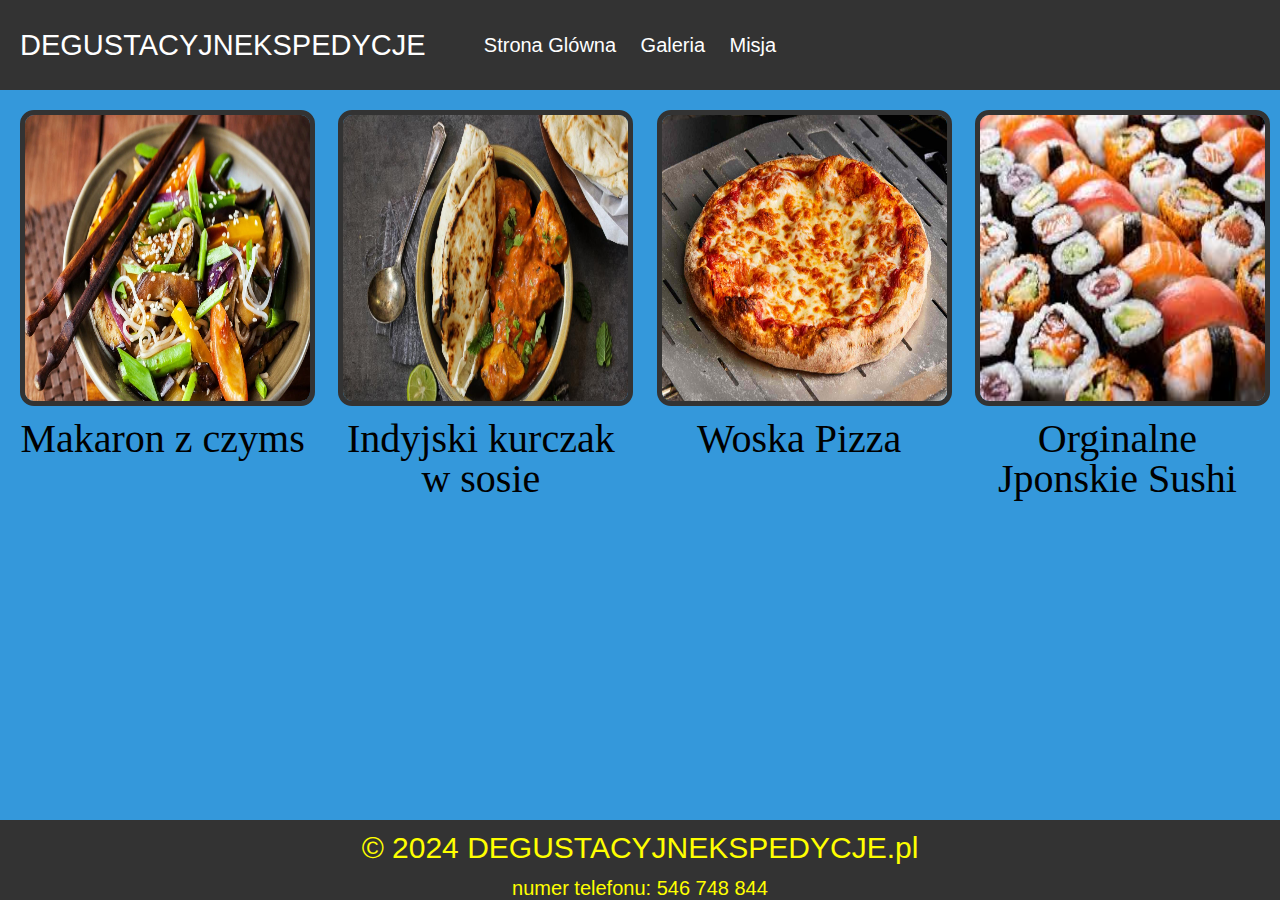
==== stronahtml/galeria.html @ dbb8fe7d "Add files via upload" ====
<!DOCTYPE html>
<html lang="en">
<head>
    <meta charset="UTF-8">
    <meta name="viewport" content="width=device-width, initial-scale=1.0">
    <link rel="stylesheet" href="./Style/main.css">
    <title>Galeria</title>
</head>
<body style="background-color:  #3498db;">
    <header>
        <h1>DEGUSTACYJNEKSPEDYCJE</h1>
        <nav>
            <ul>
                <li><a href="index.html">Strona Glówna</a></li>
                <li><a href="galeria.html">Galeria</a></li>
                <li><a href="misja.html">Misja</a></li>
            </ul>
        </nav>
    </header>
   

    
    <section class="conta">
        
        
        <div class="gallery">
            <figure class="figure">
                <img src="./Style/Imiges/cos.webp" alt="Opis zdjęcia 1">
                <figcaption>Makaron z czyms</figcaption>
            </figure>
            <figure class="figure">
                <img src="./Style/Imiges/indyjskie.jpg" alt="Opis zdjęcia 2">
                <figcaption>Indyjski kurczak w sosie</figcaption>
            </figure>
            <figure class="figure">
                <img src="./Style/Imiges/pizza.jpg" alt="Opis zdjęcia 3">
                <figcaption>Woska Pizza</figcaption>
            </figure>
            <figure class="figure">
                <img src="./Style/Imiges/sushi.jpg" alt="Opis zdjęcia 4">
                <figcaption>Orginalne Jponskie Sushi</figcaption>
            </figure>
        </div>
    </section>
    
    

       
       
    

    <footer>
        <h1>&copy; 2024 DEGUSTACYJNEKSPEDYCJE.pl</h1>
        <p>numer telefonu: 546 748 844</p>
    </footer>
</html>
---- stronahtml/Style/main.css ----
header {
  background-color: #333;
  color: #fff;
  text-align: center;
  width: 100%;
  height: 90px;
  margin: 40px auto 0;
  position: relative;
}
header h1 {
  font-family: "Segoe UI", Tahoma, Geneva, Verdana, sans-serif;
  font-size: 29px;
  margin: 0;
  position: absolute;
  left: 20px;
  top: 50%;
  transform: translateY(-50%);
}
header nav {
  position: absolute;
  left: 50%;
  top: 50%;
  transform: translate(-50%, -50%);
}
header nav ul {
  list-style: none;
  padding: 0;
  text-align: center;
  font-family: "Segoe UI", Tahoma, Geneva, Verdana, sans-serif;
}
header nav ul li {
  display: inline;
  margin-right: 20px;
}
header nav ul li a {
  color: #fff;
  -webkit-text-decoration: wavy;
          text-decoration: wavy;
  font-size: 20px;
}

footer {
  background-color: #333;
  color: #fff;
  text-align: center;
  padding: 1em;
  position: fixed;
  bottom: 0;
  width: 100%;
  height: 80px;
}
footer p {
  margin: 15px 0;
  font-size: 20px;
  font-family: "Segoe UI", Tahoma, Geneva, Verdana, sans-serif;
  color: yellow;
}
footer h1 {
  margin: 13px 0;
  font-size: 30px;
  font-family: "Segoe UI", Tahoma, Geneva, Verdana, sans-serif;
  color: yellow;
}

body {
  font-family: Arial, sans-serif;
  margin: 0;
  padding: 0;
}
body section {
  padding: 20px;
}

/* http://meyerweb.com/eric/tools/css/reset/ v2.0 | 20110126 License: none (public domain) */
html, body, div, span, applet, object, iframe, h1, h2, h3, h4, h5, h6, p, blockquote, pre, a, abbr, acronym, address, big, cite, code, del, dfn, em, img, ins, kbd, q, s, samp, small, strike, strong, sub, sup, tt, var, b, u, i, center, dl, dt, dd, ol, ul, li, fieldset, form, label, legend, table, caption, tbody, tfoot, thead, tr, th, td, article, aside, canvas, details, embed, figure, figcaption, footer, header, hgroup, menu, nav, output, ruby, section, summary, time, mark, audio, video {
  margin: 0;
  padding: 0;
  border: 0;
  font-size: 100%;
  font: inherit;
  vertical-align: baseline;
} /* HTML5 display-role reset for older browsers */
article, aside, details, figcaption, figure, footer, header, hgroup, menu, nav, section {
  display: block;
}

body {
  line-height: 1;
}

ol, ul {
  list-style: none;
}

blockquote, q {
  quotes: none;
}

blockquote:before, blockquote:after, q:before, q:after {
  content: "";
  content: none;
}

table {
  border-collapse: collapse;
  border-spacing: 0;
}

.head-container {
  background-color: #3498db;
  padding: 410px;
  text-align: center;
  margin-top: -200px;
  font-size: 35px;
  font-family: fantasy;
}

.header-container {
  background-color: #3498db;
  padding: 300px;
  text-align: center;
  margin-top: -200px;
}

.company-logo {
  max-width: 400px;
  height: auto;
  border: 5px solid #333;
  border-radius: 14px;
}

.company-info {
  background-color: yellow;
  color: black;
  padding: 10px;
  margin-top: 10px;
  font-family: "Your-Fancy-Font", sans-serif;
  font-size: 24px;
  border-radius: 14px;
}

.google-maps-link {
  background-color: #2ecc71;
  color: black;
  display: inline-block;
  padding: 10px;
  margin-top: 10px;
  text-decoration: none;
  font-size: 30px;
  border-radius: 14px;
}

.google-maps-link:hover {
  background-color: #27ae60;
}

section.conta {
  display: flex;
  flex-direction: column;
  align-items: center;
  background-color: #3498db;
  padding: 20px;
}

.gallery {
  display: flex;
  justify-content: space-between;
  flex-wrap: wrap;
}

.figure {
  width: 23%;
  margin-bottom: 20px;
  text-align: center;
}

.figure img {
  max-width: 100%;
  height: 100%;
  border: 5px solid #333;
  border-radius: 14px;
}

.figure figcaption {
  margin-top: 10px;
  font-size: 40px;
}/*# sourceMappingURL=main.css.map */
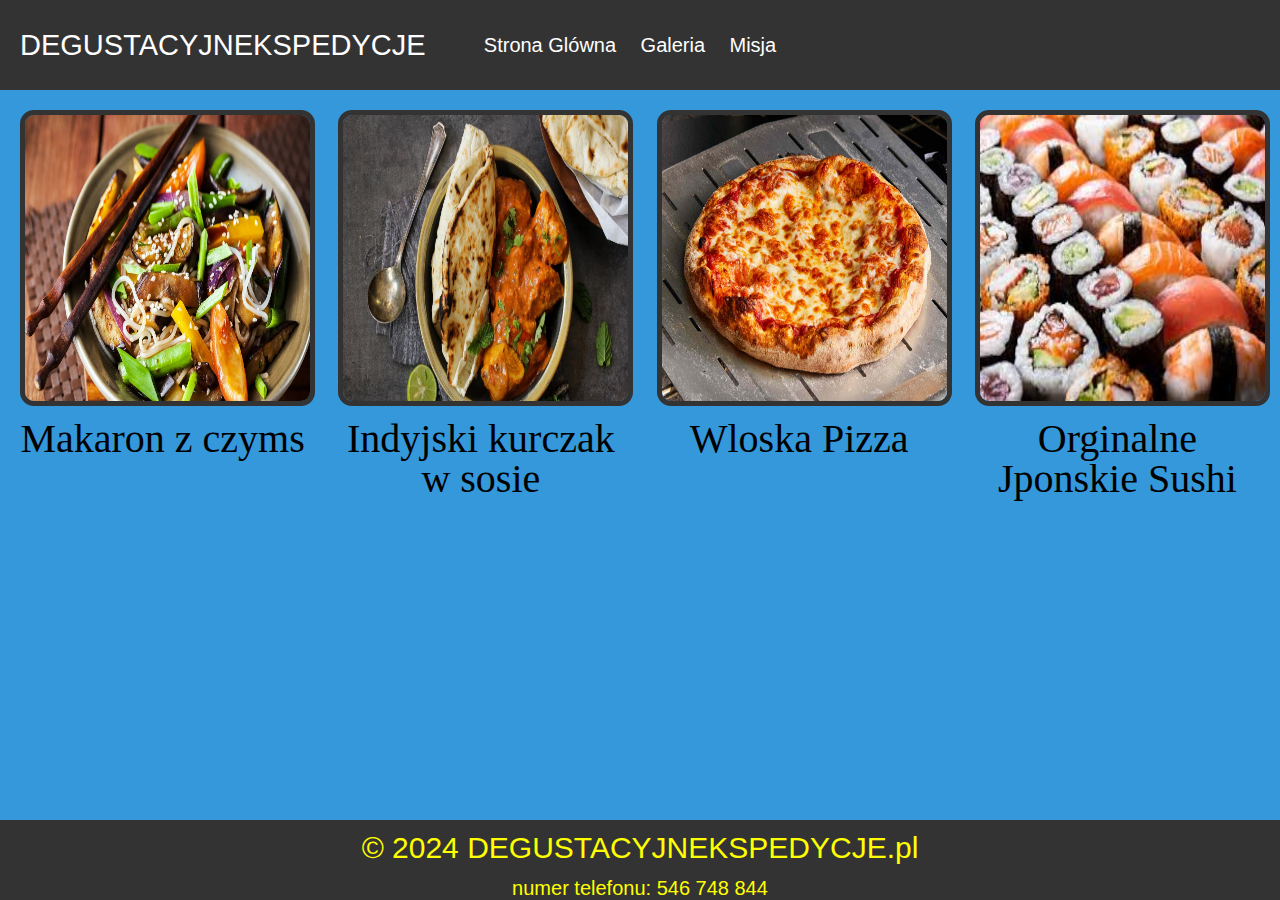
==== commit 5c917f2b: "Add files via upload" ====
--- a/stronahtml/galeria.html
+++ b/stronahtml/galeria.html
@@ -34,7 +34,7 @@
             </figure>
             <figure class="figure">
                 <img src="./Style/Imiges/pizza.jpg" alt="Opis zdjęcia 3">
-                <figcaption>Woska Pizza</figcaption>
+                <figcaption>Wloska Pizza</figcaption>
             </figure>
             <figure class="figure">
                 <img src="./Style/Imiges/sushi.jpg" alt="Opis zdjęcia 4">
--- a/stronahtml/Style/main.css
+++ b/stronahtml/Style/main.css
@@ -62,15 +62,6 @@
   color: yellow;
 }
 
-body {
-  font-family: Arial, sans-serif;
-  margin: 0;
-  padding: 0;
-}
-body section {
-  padding: 20px;
-}
-
 /* http://meyerweb.com/eric/tools/css/reset/ v2.0 | 20110126 License: none (public domain) */
 html, body, div, span, applet, object, iframe, h1, h2, h3, h4, h5, h6, p, blockquote, pre, a, abbr, acronym, address, big, cite, code, del, dfn, em, img, ins, kbd, q, s, samp, small, strike, strong, sub, sup, tt, var, b, u, i, center, dl, dt, dd, ol, ul, li, fieldset, form, label, legend, table, caption, tbody, tfoot, thead, tr, th, td, article, aside, canvas, details, embed, figure, figcaption, footer, header, hgroup, menu, nav, output, ruby, section, summary, time, mark, audio, video {
   margin: 0;
@@ -117,25 +108,25 @@
 
 .header-container {
   background-color: #3498db;
-  padding: 300px;
+  padding: 200px;
   text-align: center;
-  margin-top: -200px;
+  margin-top: -170px;
 }
 
 .company-logo {
   max-width: 400px;
   height: auto;
-  border: 5px solid #333;
+  border: 20px solid #333;
   border-radius: 14px;
 }
 
 .company-info {
-  background-color: yellow;
+  background-color: rgb(255, 136, 0);
   color: black;
   padding: 10px;
   margin-top: 10px;
   font-family: "Your-Fancy-Font", sans-serif;
-  font-size: 24px;
+  font-size: 25px;
   border-radius: 14px;
 }
 
@@ -146,12 +137,13 @@
   padding: 10px;
   margin-top: 10px;
   text-decoration: none;
-  font-size: 30px;
+  font-size: 50px;
+  font-family: fantasy;
   border-radius: 14px;
 }
 
 .google-maps-link:hover {
-  background-color: #27ae60;
+  background-color: #a5ae27;
 }
 
 section.conta {
